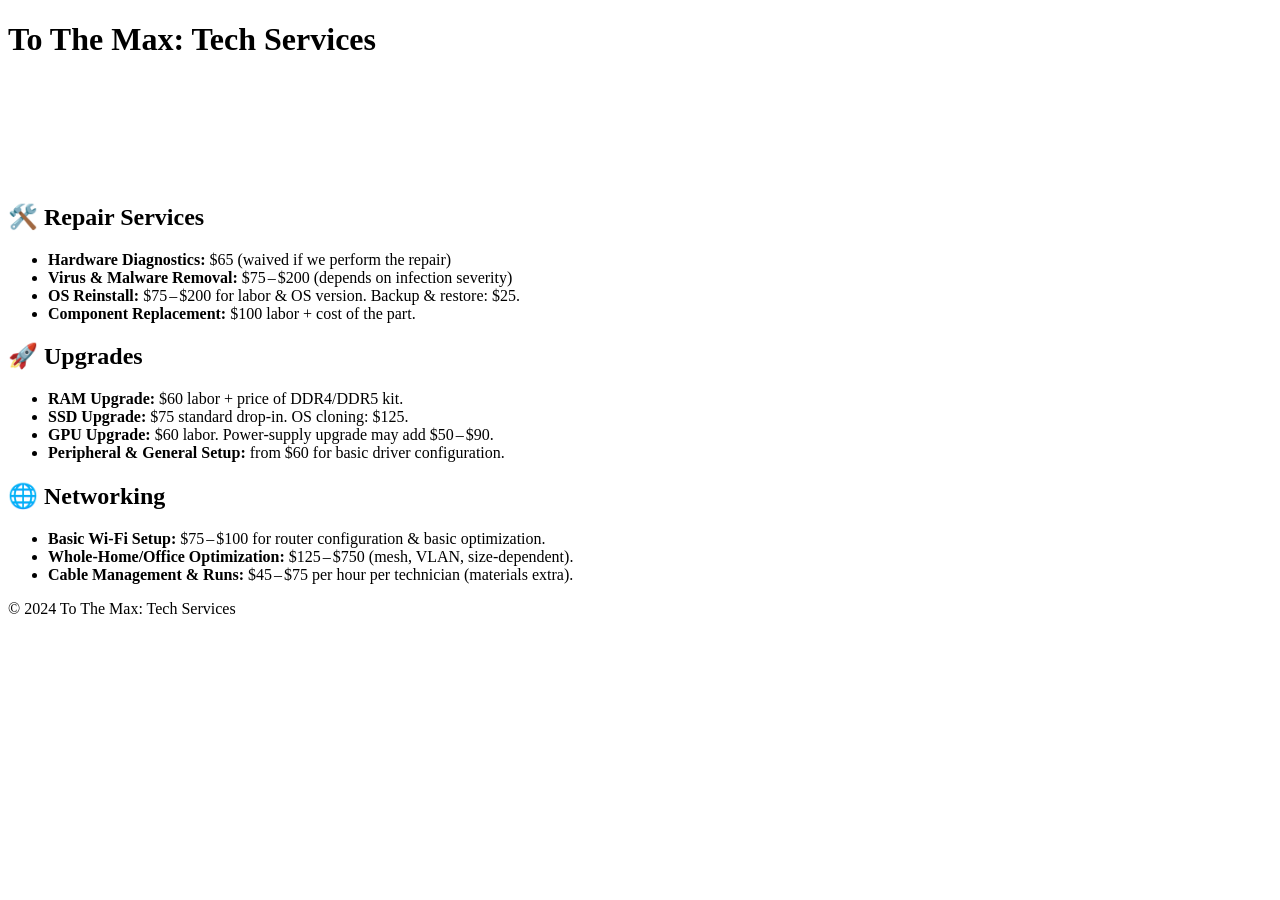
==== index.html @ bfe608e3 "Create index.html for pricing information This HTML file outlines the pricing for various tech servi" ====
<!DOCTYPE html>
<html lang="en">
<head>
    <meta charset="UTF-8">
    <meta name="viewport" content="width=device-width, initial-scale=1.0">
    <title>Pricing – To The Max: Tech Services</title>
    <link rel="stylesheet" href="style.css">
</head>
<body>
    <header>
        <h1>To The Max: Tech Services</h1>
        <nav>
            <a href="index.html" style="color: rgb(255, 255, 255);">Home</a>
            <a href="services.html" style="color: rgb(255, 255, 255);">Services</a>
            <a href="about.html" style="color: rgb(255, 255, 255);">About</a>
            <a href="pricing.html" style="color: rgb(255, 255, 255);">Pricing</a>
            <a href="contact.html" style="color: rgb(255, 255, 255);">Contact</a>
            <a href="videos.html" style="color: rgb(255, 255, 255);">Videos</a>
        </nav>
    </header>

    <section class="hero">
        <h2 style="color: rgb(255, 255, 255);">Pricing</h2>
        <p style="color: rgb(255, 255, 255);">Transparent rates for all of our PC tech services.</p>
    </section>

    <main>
        <section>
            <h2>🛠️ Repair Services</h2>
            <ul>
                <li><strong>Hardware Diagnostics:</strong> $65 (waived if we perform the repair)</li>
                <li><strong>Virus & Malware Removal:</strong> $75 – $200 (depends on infection severity)</li>
                <li><strong>OS Reinstall:</strong> $75 – $200 for labor & OS version. Backup & restore: $25.</li>
                <li><strong>Component Replacement:</strong> $100 labor + cost of the part.</li>
            </ul>
        </section>

        <section>
            <h2>🚀 Upgrades</h2>
            <ul>
                <li><strong>RAM Upgrade:</strong> $60 labor + price of DDR4/DDR5 kit.</li>
                <li><strong>SSD Upgrade:</strong> $75 standard drop‑in. OS cloning: $125.</li>
                <li><strong>GPU Upgrade:</strong> $60 labor. Power‑supply upgrade may add $50 – $90.</li>
                <li><strong>Peripheral & General Setup:</strong> from $60 for basic driver configuration.</li>
            </ul>
        </section>

        <section>
            <h2>🌐 Networking</h2>
            <ul>
                <li><strong>Basic Wi‑Fi Setup:</strong> $75 – $100 for router configuration & basic optimization.</li>
                <li><strong>Whole‑Home/Office Optimization:</strong> $125 – $750 (mesh, VLAN, size‑dependent).</li>
                <li><strong>Cable Management & Runs:</strong> $45 – $75 per hour per technician (materials extra).</li>
            </ul>
        </section>
    </main>

    <footer>
        <p>&copy; 2024 To The Max: Tech Services</p>
    </footer>
</body>
</html>
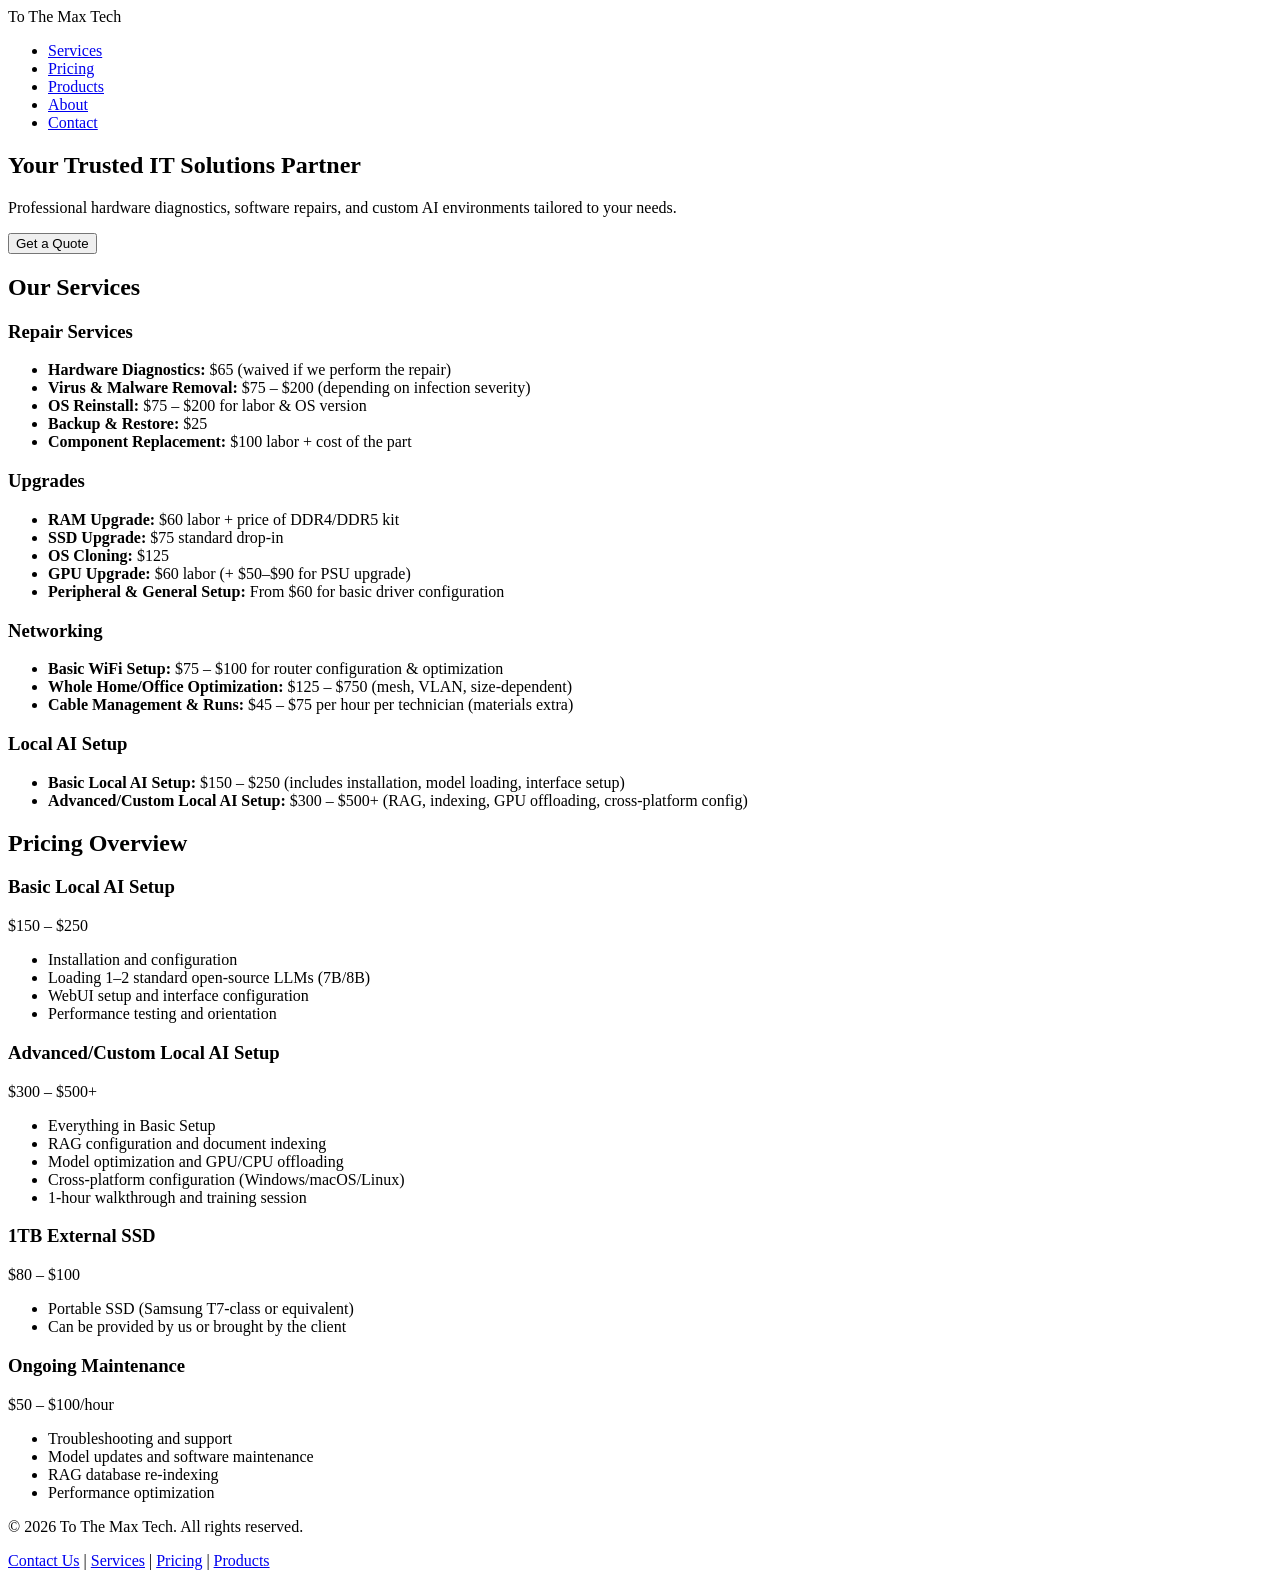
==== commit 64d75b02: "Update index.html" ====
--- a/index.html
+++ b/index.html
@@ -3,60 +3,124 @@
 <head>
     <meta charset="UTF-8">
     <meta name="viewport" content="width=device-width, initial-scale=1.0">
-    <title>Pricing – To The Max: Tech Services</title>
-    <link rel="stylesheet" href="style.css">
+    <title>To The Max Tech - Professional IT Services</title>
+    <link rel="stylesheet" href="styles.css">
 </head>
 <body>
     <header>
-        <h1>To The Max: Tech Services</h1>
+        <div class="logo">To The Max Tech</div>
         <nav>
-            <a href="index.html" style="color: rgb(255, 255, 255);">Home</a>
-            <a href="services.html" style="color: rgb(255, 255, 255);">Services</a>
-            <a href="about.html" style="color: rgb(255, 255, 255);">About</a>
-            <a href="pricing.html" style="color: rgb(255, 255, 255);">Pricing</a>
-            <a href="contact.html" style="color: rgb(255, 255, 255);">Contact</a>
-            <a href="videos.html" style="color: rgb(255, 255, 255);">Videos</a>
+            <ul>
+                <li><a href="#services">Services</a></li>
+                <li><a href="#pricing">Pricing</a></li>
+                <li><a href="products.html">Products</a></li>
+                <li><a href="#about">About</a></li>
+                <li><a href="#contact">Contact</a></li>
+            </ul>
         </nav>
     </header>
 
-    <section class="hero">
-        <h2 style="color: rgb(255, 255, 255);">Pricing</h2>
-        <p style="color: rgb(255, 255, 255);">Transparent rates for all of our PC tech services.</p>
+    <section id="hero" class="hero">
+        <h1>Your Trusted IT Solutions Partner</h1>
+        <p>Professional hardware diagnostics, software repairs, and custom AI environments tailored to your needs.</p>
+        <button class="btn">Get a Quote</button>
     </section>
 
-    <main>
-        <section>
-            <h2>🛠️ Repair Services</h2>
-            <ul>
-                <li><strong>Hardware Diagnostics:</strong> $65 (waived if we perform the repair)</li>
-                <li><strong>Virus & Malware Removal:</strong> $75 – $200 (depends on infection severity)</li>
-                <li><strong>OS Reinstall:</strong> $75 – $200 for labor & OS version. Backup & restore: $25.</li>
-                <li><strong>Component Replacement:</strong> $100 labor + cost of the part.</li>
-            </ul>
-        </section>
+    <section id="services" class="services">
+        <h2>Our Services</h2>
+        <div class="service-cards">
+            <div class="card">
+                <h3>Repair Services</h3>
+                <ul>
+                    <li><strong>Hardware Diagnostics:</strong> $65 (waived if we perform the repair)</li>
+                    <li><strong>Virus & Malware Removal:</strong> $75 – $200 (depending on infection severity)</li>
+                    <li><strong>OS Reinstall:</strong> $75 – $200 for labor & OS version</li>
+                    <li><strong>Backup & Restore:</strong> $25</li>
+                    <li><strong>Component Replacement:</strong> $100 labor + cost of the part</li>
+                </ul>
+            </div>
+            
+            <div class="card">
+                <h3>Upgrades</h3>
+                <ul>
+                    <li><strong>RAM Upgrade:</strong> $60 labor + price of DDR4/DDR5 kit</li>
+                    <li><strong>SSD Upgrade:</strong> $75 standard drop-in</li>
+                    <li><strong>OS Cloning:</strong> $125</li>
+                    <li><strong>GPU Upgrade:</strong> $60 labor (+ $50–$90 for PSU upgrade)</li>
+                    <li><strong>Peripheral & General Setup:</strong> From $60 for basic driver configuration</li>
+                </ul>
+            </div>
+            
+            <div class="card">
+                <h3>Networking</h3>
+                <ul>
+                    <li><strong>Basic WiFi Setup:</strong> $75 – $100 for router configuration & optimization</li>
+                    <li><strong>Whole Home/Office Optimization:</strong> $125 – $750 (mesh, VLAN, size-dependent)</li>
+                    <li><strong>Cable Management & Runs:</strong> $45 – $75 per hour per technician (materials extra)</li>
+                </ul>
+            </div>
+            
+            <div class="card">
+                <h3>Local AI Setup</h3>
+                <ul>
+                    <li><strong>Basic Local AI Setup:</strong> $150 – $250 (includes installation, model loading, interface setup)</li>
+                    <li><strong>Advanced/Custom Local AI Setup:</strong> $300 – $500+ (RAG, indexing, GPU offloading, cross-platform config)</li>
+                </ul>
+            </div>
+        </div>
+    </section>
 
-        <section>
-            <h2>🚀 Upgrades</h2>
-            <ul>
-                <li><strong>RAM Upgrade:</strong> $60 labor + price of DDR4/DDR5 kit.</li>
-                <li><strong>SSD Upgrade:</strong> $75 standard drop‑in. OS cloning: $125.</li>
-                <li><strong>GPU Upgrade:</strong> $60 labor. Power‑supply upgrade may add $50 – $90.</li>
-                <li><strong>Peripheral & General Setup:</strong> from $60 for basic driver configuration.</li>
-            </ul>
-        </section>
-
-        <section>
-            <h2>🌐 Networking</h2>
-            <ul>
-                <li><strong>Basic Wi‑Fi Setup:</strong> $75 – $100 for router configuration & basic optimization.</li>
-                <li><strong>Whole‑Home/Office Optimization:</strong> $125 – $750 (mesh, VLAN, size‑dependent).</li>
-                <li><strong>Cable Management & Runs:</strong> $45 – $75 per hour per technician (materials extra).</li>
-            </ul>
-        </section>
-    </main>
+    <section id="pricing" class="pricing">
+        <h2>Pricing Overview</h2>
+        <div class="pricing-grid">
+            <div class="price-card">
+                <h3>Basic Local AI Setup</h3>
+                <p>$150 – $250</p>
+                <ul>
+                    <li>Installation and configuration</li>
+                    <li>Loading 1–2 standard open-source LLMs (7B/8B)</li>
+                    <li>WebUI setup and interface configuration</li>
+                    <li>Performance testing and orientation</li>
+                </ul>
+            </div>
+            
+            <div class="price-card">
+                <h3>Advanced/Custom Local AI Setup</h3>
+                <p>$300 – $500+</p>
+                <ul>
+                    <li>Everything in Basic Setup</li>
+                    <li>RAG configuration and document indexing</li>
+                    <li>Model optimization and GPU/CPU offloading</li>
+                    <li>Cross-platform configuration (Windows/macOS/Linux)</li>
+                    <li>1-hour walkthrough and training session</li>
+                </ul>
+            </div>
+            
+            <div class="price-card">
+                <h3>1TB External SSD</h3>
+                <p>$80 – $100</p>
+                <ul>
+                    <li>Portable SSD (Samsung T7-class or equivalent)</li>
+                    <li>Can be provided by us or brought by the client</li>
+                </ul>
+            </div>
+            
+            <div class="price-card">
+                <h3>Ongoing Maintenance</h3>
+                <p>$50 – $100/hour</p>
+                <ul>
+                    <li>Troubleshooting and support</li>
+                    <li>Model updates and software maintenance</li>
+                    <li>RAG database re-indexing</li>
+                    <li>Performance optimization</li>
+                </ul>
+            </div>
+        </div>
+    </section>
 
     <footer>
-        <p>&copy; 2024 To The Max: Tech Services</p>
+        <p>© 2026 To The Max Tech. All rights reserved.</p>
+        <p><a href="#contact">Contact Us</a> | <a href="#services">Services</a> | <a href="#pricing">Pricing</a> | <a href="products.html">Products</a></p>
     </footer>
 </body>
 </html>
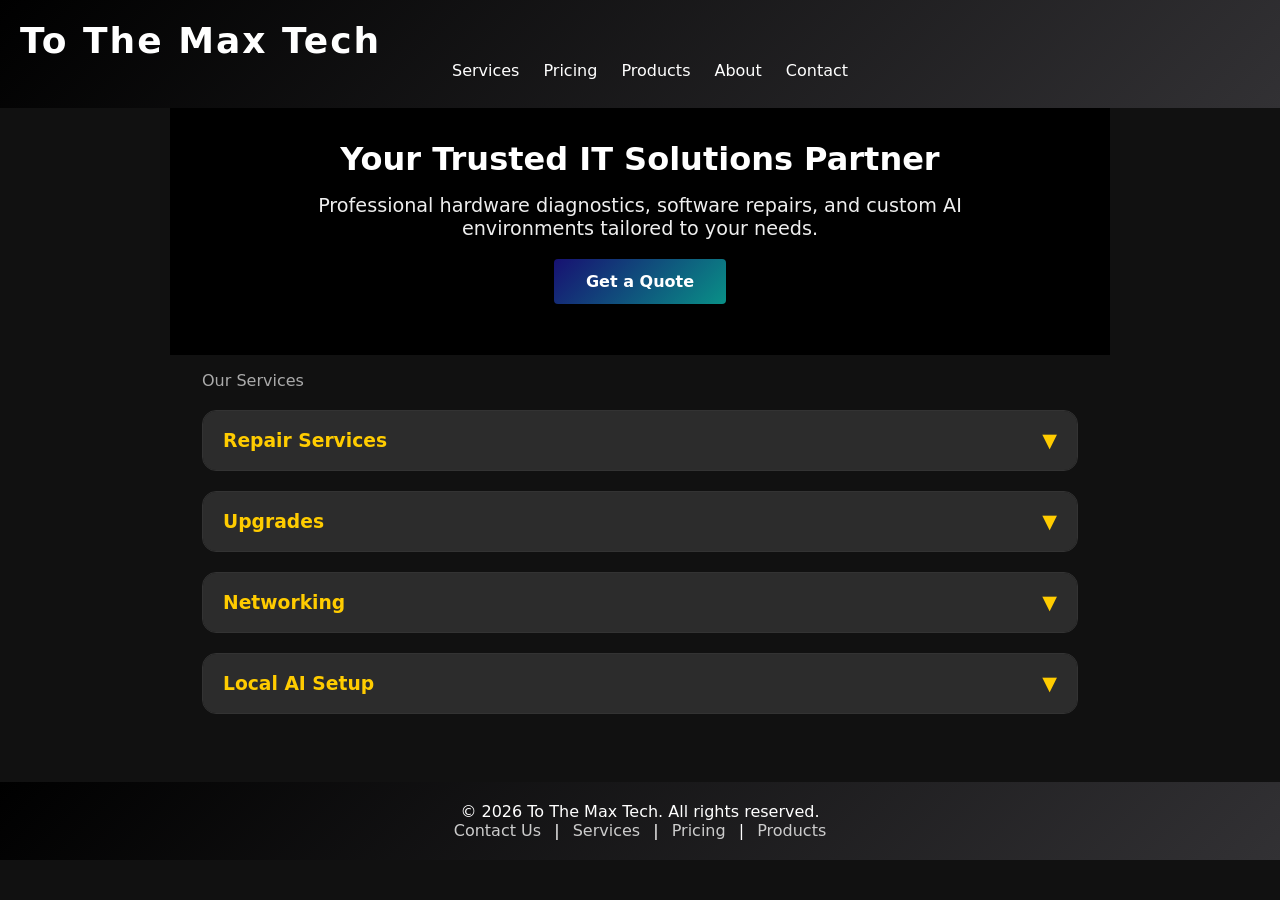
==== commit 8321a40c: "Add files via upload" ====
--- a/index.html
+++ b/index.html
@@ -12,7 +12,7 @@
         <nav>
             <ul>
                 <li><a href="#services">Services</a></li>
-                <li><a href="#pricing">Pricing</a></li>
+                <li><a href="pricing.html">Pricing</a></li>
                 <li><a href="products.html">Products</a></li>
                 <li><a href="#about">About</a></li>
                 <li><a href="#contact">Contact</a></li>
@@ -23,14 +23,19 @@
     <section id="hero" class="hero">
         <h1>Your Trusted IT Solutions Partner</h1>
         <p>Professional hardware diagnostics, software repairs, and custom AI environments tailored to your needs.</p>
-        <button class="btn">Get a Quote</button>
+        <a class="btn" href="#contact">Get a Quote</a>
     </section>
-
     <section id="services" class="services">
-        <h2>Our Services</h2>
-        <div class="service-cards">
-            <div class="card">
-                <h3>Repair Services</h3>
+        <p class="small">Our Services</p>
+    <details class="product-tier">
+        <summary>
+            <span class="tier-title">
+            <h3>Repair Services</h3>    
+            </span>
+            <span class="tier-arrow">▼</span>
+        </summary>    
+            <div class="tier-content">
+             <div class="card">
                 <ul>
                     <li><strong>Hardware Diagnostics:</strong> $65 (waived if we perform the repair)</li>
                     <li><strong>Virus & Malware Removal:</strong> $75 – $200 (depending on infection severity)</li>
@@ -38,89 +43,74 @@
                     <li><strong>Backup & Restore:</strong> $25</li>
                     <li><strong>Component Replacement:</strong> $100 labor + cost of the part</li>
                 </ul>
+              </div>  
             </div>
+        </details>  
             
-            <div class="card">
-                <h3>Upgrades</h3>
-                <ul>
-                    <li><strong>RAM Upgrade:</strong> $60 labor + price of DDR4/DDR5 kit</li>
-                    <li><strong>SSD Upgrade:</strong> $75 standard drop-in</li>
-                    <li><strong>OS Cloning:</strong> $125</li>
-                    <li><strong>GPU Upgrade:</strong> $60 labor (+ $50–$90 for PSU upgrade)</li>
-                    <li><strong>Peripheral & General Setup:</strong> From $60 for basic driver configuration</li>
-                </ul>
-            </div>
-            
-            <div class="card">
-                <h3>Networking</h3>
-                <ul>
-                    <li><strong>Basic WiFi Setup:</strong> $75 – $100 for router configuration & optimization</li>
-                    <li><strong>Whole Home/Office Optimization:</strong> $125 – $750 (mesh, VLAN, size-dependent)</li>
-                    <li><strong>Cable Management & Runs:</strong> $45 – $75 per hour per technician (materials extra)</li>
-                </ul>
-            </div>
-            
-            <div class="card">
-                <h3>Local AI Setup</h3>
-                <ul>
-                    <li><strong>Basic Local AI Setup:</strong> $150 – $250 (includes installation, model loading, interface setup)</li>
-                    <li><strong>Advanced/Custom Local AI Setup:</strong> $300 – $500+ (RAG, indexing, GPU offloading, cross-platform config)</li>
-                </ul>
-            </div>
+        <details class="product-tier">
+    <summary>
+        <span class="tier-title">
+            <h3>Upgrades</h3>
+        </span>
+        <span class="tier-arrow">▼</span>
+    </summary>
+
+    <div class="tier-content">
+        <div class="card">
+            <ul>
+                <li><strong>RAM Upgrade:</strong> $60 labor + price of DDR4/DDR5 kit</li>
+                <li><strong>SSD Upgrade:</strong> $75 standard drop-in</li>
+                <li><strong>OS Cloning:</strong> $125</li>
+                <li><strong>GPU Upgrade:</strong> $60 labor (+ $50–$90 for PSU upgrade)</li>
+                <li><strong>Peripheral &amp; General Setup:</strong> From $60 for basic driver configuration</li>
+            </ul>
         </div>
+    </div>
+</details>
+
+
+<details class="product-tier">
+    <summary>
+        <span class="tier-title">
+            <h3>Networking</h3>
+        </span>
+        <span class="tier-arrow">▼</span>
+    </summary>
+
+    <div class="tier-content">
+        <div class="card">
+            <ul>
+                <li><strong>Basic WiFi Setup:</strong> $75 – $100 for router configuration &amp; optimization</li>
+                <li><strong>Whole Home/Office Optimization:</strong> $125 – $750 (mesh, VLAN, size-dependent)</li>
+                <li><strong>Cable Management &amp; Runs:</strong> $45 – $75 per hour per technician (materials extra)</li>
+            </ul>
+        </div>
+    </div>
+</details>
+
+
+<details class="product-tier">
+    <summary>
+        <span class="tier-title">
+            <h3>Local AI Setup</h3>
+        </span>
+        <span class="tier-arrow">▼</span>
+    </summary>
+
+    <div class="tier-content">
+        <div class="card">
+            <ul>
+                <li><strong>Basic Local AI Setup:</strong> $150 – $250 (includes installation, model loading, interface setup)</li>
+                <li><strong>Advanced/Custom Local AI Setup:</strong> $300 – $500+ (RAG, indexing, GPU offloading, cross-platform config)</li>
+            </ul>
+        </div>
+    </div>
+</details>
     </section>
 
-    <section id="pricing" class="pricing">
-        <h2>Pricing Overview</h2>
-        <div class="pricing-grid">
-            <div class="price-card">
-                <h3>Basic Local AI Setup</h3>
-                <p>$150 – $250</p>
-                <ul>
-                    <li>Installation and configuration</li>
-                    <li>Loading 1–2 standard open-source LLMs (7B/8B)</li>
-                    <li>WebUI setup and interface configuration</li>
-                    <li>Performance testing and orientation</li>
-                </ul>
-            </div>
-            
-            <div class="price-card">
-                <h3>Advanced/Custom Local AI Setup</h3>
-                <p>$300 – $500+</p>
-                <ul>
-                    <li>Everything in Basic Setup</li>
-                    <li>RAG configuration and document indexing</li>
-                    <li>Model optimization and GPU/CPU offloading</li>
-                    <li>Cross-platform configuration (Windows/macOS/Linux)</li>
-                    <li>1-hour walkthrough and training session</li>
-                </ul>
-            </div>
-            
-            <div class="price-card">
-                <h3>1TB External SSD</h3>
-                <p>$80 – $100</p>
-                <ul>
-                    <li>Portable SSD (Samsung T7-class or equivalent)</li>
-                    <li>Can be provided by us or brought by the client</li>
-                </ul>
-            </div>
-            
-            <div class="price-card">
-                <h3>Ongoing Maintenance</h3>
-                <p>$50 – $100/hour</p>
-                <ul>
-                    <li>Troubleshooting and support</li>
-                    <li>Model updates and software maintenance</li>
-                    <li>RAG database re-indexing</li>
-                    <li>Performance optimization</li>
-                </ul>
-            </div>
-        </div>
-    </section>
-
-    <footer>
+    <footer id="footer">
         <p>© 2026 To The Max Tech. All rights reserved.</p>
         <p><a href="#contact">Contact Us</a> | <a href="#services">Services</a> | <a href="#pricing">Pricing</a> | <a href="products.html">Products</a></p>
     </footer>
 </body>
-</html>
+</html>
--- a/styles.css
+++ b/styles.css
@@ -0,0 +1,343 @@
+* {
+  margin: 0;
+  padding: 0;
+  box-sizing: border-box;
+}
+
+body {
+  font-family: system-ui, sans-serif;
+  max-width: 980px;
+  margin: 0 auto;
+  padding: 0 20px;
+  background: #111;
+  color: #eee;
+}
+
+header {
+    background: linear-gradient(135deg, #000000 0%, #323134 100%);
+    color: white;
+    position: sticky;
+    top: 0;
+    z-index: 100;
+    width: 100vw;
+    margin-left: calc(50% - 50vw);
+    margin-right: calc(50% - 50vw);
+    box-sizing: border-box;
+    padding: 1.25rem 20px;
+}
+
+header nav {
+  max-width: 980px;
+  margin: 0 auto;
+}
+
+.logo {
+    font-size: 2.25rem;
+    font-weight: bold;
+    letter-spacing: 2px;
+}
+
+nav ul {
+  display: flex;
+  justify-content: center;
+  list-style: none;
+  gap: 1.5rem;
+}
+
+nav a {
+  color: white;
+  text-decoration: none;
+  font-weight: 500;
+  transition: opacity 0.3s;
+}
+
+nav a:hover {
+  opacity: 0.9;
+}
+
+.hero {
+    text-align: center;
+    padding: 4rem 2rem;
+    background: rgb(0, 0, 0);
+    margin: -2rem 0;
+}
+
+.hero h1 {
+    font-size: 2rem;
+    margin-bottom: 1rem;
+}
+
+.hero p {
+    font-size: 1.2rem;
+    margin-bottom: 2rem;
+    max-width: 700px;
+    margin-left: auto;
+    margin-right: auto;
+}
+
+.btn {
+    background:linear-gradient(135deg, #171172 0%, #099087 100%);
+    color: white;
+    padding: 0.8rem 2rem;
+    border-radius: 4px;
+    text-decoration: none;
+    font-weight: 600;
+    transition: background 0.3s;
+}
+
+.btn:hover {
+    background: linear-gradient(135deg, #099087 0%, #171172 100%);
+}
+
+.services {
+    max-width: 1200px;
+    margin: 0 auto;
+    padding: 3rem 2rem;
+}
+
+.services h2 {
+    text-align: center;
+    margin-bottom: 2rem;
+    color: #ffffff;
+    font-size: 2.5rem;
+}
+
+.service-cards {
+    display: grid;
+    grid-template-columns: repeat(auto-fit, minmax(280px, 1fr));
+    gap: 1.5rem;
+}
+
+.card {
+    background: white;
+    border-radius: 8px;
+    padding: 2rem;
+    box-shadow: 0 2px 10px rgba(0,0,0,0.1);
+    transition: transform 0.3s;
+}
+
+.card:hover {
+    transform: translateY(-5px);
+}
+
+.card h3 {
+    color: #ffffff;
+    margin-bottom: 1rem;
+    font-size: 1.3rem;
+}
+
+.card ul {
+    list-style: disc;
+    padding-left: 1.5rem;
+}
+
+.card li {
+    margin-bottom: 0.5rem;
+}
+
+.pricing {
+    max-width: 1200px;
+    margin: 0 auto;
+    padding: 3rem 2rem;
+}
+
+.pricing h2 {
+    text-align: center;
+    margin-bottom: 2rem;
+    color: #ffffff;
+}
+
+.pricing-grid {
+  display: grid;
+  grid-template-columns: repeat(2, minmax(0, 1fr));
+  gap: 24px;
+  max-width: 900px;
+  margin: 0 auto;
+  justify-content: center;
+}
+
+.price-card {
+  width: 100%;
+  box-sizing: border-box;
+  padding: 24px;
+  background: #1c1c1c;
+  border: 1px solid #333;
+  border-radius: 14px;
+  text-align: left;
+}
+
+.price-card:hover {
+    transform: translateY(-5px);
+}
+
+.price-card h3 {
+    color: #ffffff;
+    margin-top: 0;
+}
+
+.price-card p {
+    font-size: 1.25rem;
+    font-weight: 700;
+    color: #f6f5f5;
+    margin: 10px 0 18px;
+}
+
+.price-card ul {
+    margin: 0;
+    list-style: disc;
+    padding-left: 20px;
+}
+
+.price-card ul li {
+    margin-bottom: 0.5rem;
+}
+
+footer {
+    background: linear-gradient(135deg, #000000 0%, #323134 100%);
+    color: white;
+    position: sticky;
+    text-align: center;
+    z-index: 100;
+    width: 100vw;
+    margin-left: calc(50% - 50vw);
+    margin-right: calc(50% - 50vw);
+    box-sizing: border-box;
+    padding: 1.25rem 20px;
+}
+
+footer a {
+    color: #ccc;
+    text-decoration: none;
+    margin: 0 0.5rem;
+}
+
+footer a:hover {
+    color: #fff;
+}
+
+h1 {
+  color: #fff;
+  text-align: center;
+}
+
+h3 {
+  color: #ffcc00;
+  margin-top: 20px;
+}
+
+.small {
+  color: #aaa;
+}
+
+.price {
+  font-weight: bold;
+  color: #4caf50;
+  font-size: 1.2em;
+  margin: 4px 0 0;
+}
+
+ul { padding-left: 20px; }
+li { margin-bottom: 8px; }
+
+pre {
+  white-space: pre-wrap;
+  background: #080808;
+  padding: 15px;
+  border-radius: 10px;
+  min-height: 180px;
+  overflow-x: auto;
+}
+
+/* Whole product tier is clickable and collapses/retracts. */
+.product-tier {
+  margin: 20px 0;
+  border: 1px solid #333;
+  border-radius: 14px;
+  overflow: hidden;
+  background: #1c1c1c;
+}
+
+.product-tier > summary {
+  list-style: none;
+  cursor: pointer;
+  background: #2c2c2c;
+  padding: 18px 20px;
+  display: flex;
+  align-items: center;
+  justify-content: space-between;
+  gap: 20px;
+  user-select: none;
+  transition: background 0.2s ease;
+}
+
+.product-tier > summary::-webkit-details-marker {
+  display: none;
+}
+
+.product-tier > summary:hover {
+  background: #383838;
+}
+
+.tier-title h3 {
+  margin: 0;
+}
+
+.tier-arrow {
+  color: #ffcc00;
+  font-size: 1.2rem;
+  transition: transform 0.25s ease;
+}
+
+.product-tier[open] .tier-arrow {
+  transform: rotate(180deg);
+}
+
+.tier-content {
+  padding: 4px 22px 22px;
+}
+
+.tier-content h3:first-child {
+  margin-top: 18px;
+}
+
+.card {
+  margin: 0;
+  padding: 0;
+  background: transparent;
+}
+
+.note-card {
+  margin-top: 25px;
+  padding: 22px;
+  background: #1c1c1c;
+  border: 1px solid #333;
+  border-radius: 14px;
+}
+
+@media (max-width: 700px) {
+  body {
+    margin: 0 auto;
+    padding: 0 12px;
+  }
+
+  header {
+    padding: 1rem 12px;
+  }
+
+  .product-tier > summary {
+    padding: 15px;
+  }
+
+  .tier-content {
+    padding: 4px 15px 15px;
+  }
+
+  pre {
+    font-size: 0.82rem;
+  }
+  /* Mobile */ 
+  .pricing-grid {
+    grid-template-columns: 1fr;
+    max-width: 500px;
+    }
+}
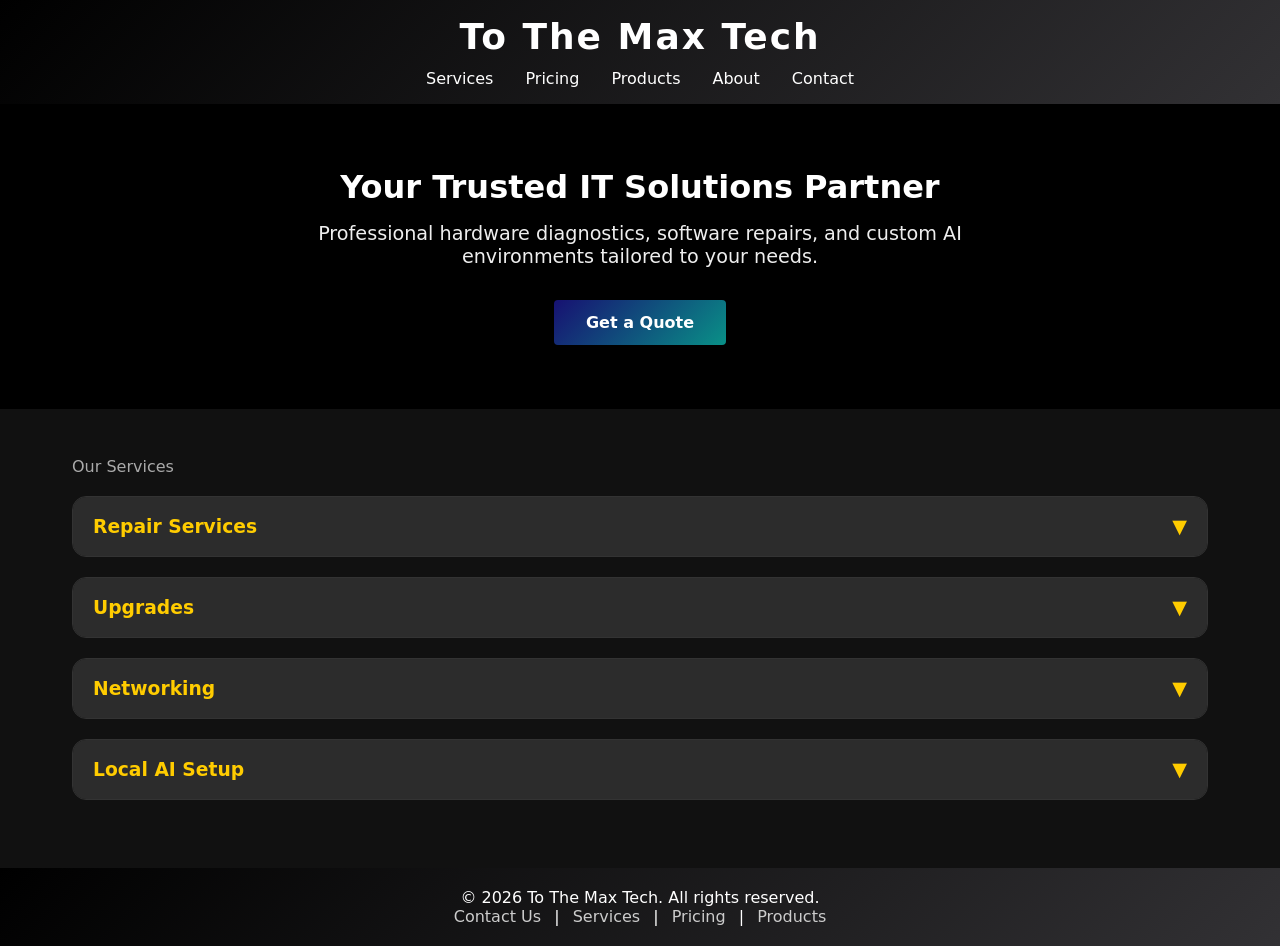
==== commit f75122b7: "Add files via upload" ====
--- a/index.html
+++ b/index.html
@@ -1,116 +1,125 @@
 <!DOCTYPE html>
 <html lang="en">
+
 <head>
     <meta charset="UTF-8">
     <meta name="viewport" content="width=device-width, initial-scale=1.0">
     <title>To The Max Tech - Professional IT Services</title>
     <link rel="stylesheet" href="styles.css">
 </head>
+
 <body>
     <header>
         <div class="logo">To The Max Tech</div>
         <nav>
             <ul>
-                <li><a href="#services">Services</a></li>
+                <li><a href="index.html">Services</a></li>
                 <li><a href="pricing.html">Pricing</a></li>
                 <li><a href="products.html">Products</a></li>
-                <li><a href="#about">About</a></li>
-                <li><a href="#contact">Contact</a></li>
+                <li><a href="about.html">About</a></li>
+                <li><a href="contact.html">Contact</a></li>
             </ul>
         </nav>
     </header>
-
     <section id="hero" class="hero">
         <h1>Your Trusted IT Solutions Partner</h1>
         <p>Professional hardware diagnostics, software repairs, and custom AI environments tailored to your needs.</p>
-        <a class="btn" href="#contact">Get a Quote</a>
+        <a class="btn" href="contact.html">Get a Quote</a>
     </section>
     <section id="services" class="services">
         <p class="small">Our Services</p>
-    <details class="product-tier">
-        <summary>
-            <span class="tier-title">
-            <h3>Repair Services</h3>    
-            </span>
-            <span class="tier-arrow">▼</span>
-        </summary>    
+        <details class="product-tier">
+            <summary>
+                <span class="tier-title">
+                    <h3>Repair Services</h3>
+                </span>
+                <span class="tier-arrow">▼</span>
+            </summary>
             <div class="tier-content">
-             <div class="card">
-                <ul>
-                    <li><strong>Hardware Diagnostics:</strong> $65 (waived if we perform the repair)</li>
-                    <li><strong>Virus & Malware Removal:</strong> $75 – $200 (depending on infection severity)</li>
-                    <li><strong>OS Reinstall:</strong> $75 – $200 for labor & OS version</li>
-                    <li><strong>Backup & Restore:</strong> $25</li>
-                    <li><strong>Component Replacement:</strong> $100 labor + cost of the part</li>
-                </ul>
-              </div>  
+                <div class="card">
+                    <ul>
+                        <li><strong>Hardware Diagnostics:</strong> $65 (waived if we perform the repair)</li>
+                        <li><strong>Virus & Malware Removal:</strong> $75 – $200 (depending on infection severity)</li>
+                        <li><strong>OS Reinstall:</strong> $75 – $200 for labor & OS version</li>
+                        <li><strong>Backup & Restore:</strong> $25</li>
+                        <li><strong>Component Replacement:</strong> $100 labor + cost of the part</li>
+                    </ul>
+                </div>
             </div>
-        </details>  
-            
+        </details>
+
         <details class="product-tier">
-    <summary>
-        <span class="tier-title">
-            <h3>Upgrades</h3>
-        </span>
-        <span class="tier-arrow">▼</span>
-    </summary>
+            <summary>
+                <span class="tier-title">
+                    <h3>Upgrades</h3>
+                </span>
+                <span class="tier-arrow">▼</span>
+            </summary>
 
-    <div class="tier-content">
-        <div class="card">
-            <ul>
-                <li><strong>RAM Upgrade:</strong> $60 labor + price of DDR4/DDR5 kit</li>
-                <li><strong>SSD Upgrade:</strong> $75 standard drop-in</li>
-                <li><strong>OS Cloning:</strong> $125</li>
-                <li><strong>GPU Upgrade:</strong> $60 labor (+ $50–$90 for PSU upgrade)</li>
-                <li><strong>Peripheral &amp; General Setup:</strong> From $60 for basic driver configuration</li>
-            </ul>
-        </div>
-    </div>
-</details>
+            <div class="tier-content">
+                <div class="card">
+                    <ul>
+                        <li><strong>RAM Upgrade:</strong> $60 labor + price of DDR4/DDR5 kit</li>
+                        <li><strong>SSD Upgrade:</strong> $75 standard drop-in</li>
+                        <li><strong>OS Cloning:</strong> $125</li>
+                        <li><strong>GPU Upgrade:</strong> $60 labor (+ $50–$90 for PSU upgrade)</li>
+                        <li><strong>Peripheral &amp; General Setup:</strong> From $60 for basic driver configuration
+                        </li>
+                    </ul>
+                </div>
+            </div>
+        </details>
 
 
-<details class="product-tier">
-    <summary>
-        <span class="tier-title">
-            <h3>Networking</h3>
-        </span>
-        <span class="tier-arrow">▼</span>
-    </summary>
+        <details class="product-tier">
+            <summary>
+                <span class="tier-title">
+                    <h3>Networking</h3>
+                </span>
+                <span class="tier-arrow">▼</span>
+            </summary>
 
-    <div class="tier-content">
-        <div class="card">
-            <ul>
-                <li><strong>Basic WiFi Setup:</strong> $75 – $100 for router configuration &amp; optimization</li>
-                <li><strong>Whole Home/Office Optimization:</strong> $125 – $750 (mesh, VLAN, size-dependent)</li>
-                <li><strong>Cable Management &amp; Runs:</strong> $45 – $75 per hour per technician (materials extra)</li>
-            </ul>
-        </div>
-    </div>
-</details>
+            <div class="tier-content">
+                <div class="card">
+                    <ul>
+                        <li><strong>Basic WiFi Setup:</strong> $75 – $100 for router configuration &amp; optimization
+                        </li>
+                        <li><strong>Whole Home/Office Optimization:</strong> $125 – $750 (mesh, VLAN, size-dependent)
+                        </li>
+                        <li><strong>Cable Management &amp; Runs:</strong> $45 – $75 per hour per technician (materials
+                            extra)</li>
+                    </ul>
+                </div>
+            </div>
+        </details>
 
 
-<details class="product-tier">
-    <summary>
-        <span class="tier-title">
-            <h3>Local AI Setup</h3>
-        </span>
-        <span class="tier-arrow">▼</span>
-    </summary>
+        <details class="product-tier">
+            <summary>
+                <span class="tier-title">
+                    <h3>Local AI Setup</h3>
+                </span>
+                <span class="tier-arrow">▼</span>
+            </summary>
 
-    <div class="tier-content">
-        <div class="card">
-            <ul>
-                <li><strong>Basic Local AI Setup:</strong> $150 – $250 (includes installation, model loading, interface setup)</li>
-                <li><strong>Advanced/Custom Local AI Setup:</strong> $300 – $500+ (RAG, indexing, GPU offloading, cross-platform config)</li>
-            </ul>
-        </div>
-    </div>
-</details>
+            <div class="tier-content">
+                <div class="card">
+                    <ul>
+                        <li><strong>Basic Local AI Setup:</strong> $150 – $250 (includes installation, model loading,
+                            interface setup)</li>
+                        <li><strong>Advanced/Custom Local AI Setup:</strong> $300 – $500+ (RAG, indexing, GPU
+                            offloading, cross-platform config)</li>
+                    </ul>
+                </div>
+            </div>
+        </details>
     </section>
 
     <footer id="footer">
         <p>© 2026 To The Max Tech. All rights reserved.</p>
-        <p><a href="#contact">Contact Us</a> | <a href="#services">Services</a> | <a href="#pricing">Pricing</a> | <a href="products.html">Products</a></p>
+        <p><a href="#contact">Contact Us</a> | <a href="#services">Services</a> | <a href="#pricing">Pricing</a> | <a
+                href="products.html">Products</a></p>
     </footer>
 </body>
+
 </html>
--- a/styles.css
+++ b/styles.css
@@ -1,244 +1,45 @@
+/* To The Max Tech - cleaned stylesheet */
+
 * {
   margin: 0;
   padding: 0;
   box-sizing: border-box;
 }
 
+html {
+  width: 100%;
+  min-height: 100%;
+  scroll-behavior: smooth;
+}
+
 body {
-  font-family: system-ui, sans-serif;
-  max-width: 980px;
-  margin: 0 auto;
-  padding: 0 20px;
+  width: 100%;
+  min-height: 100vh;
+  margin: 0;
+  padding: 0;
   background: #111;
   color: #eee;
-}
-
-header {
-    background: linear-gradient(135deg, #000000 0%, #323134 100%);
-    color: white;
-    position: sticky;
-    top: 0;
-    z-index: 100;
-    width: 100vw;
-    margin-left: calc(50% - 50vw);
-    margin-right: calc(50% - 50vw);
-    box-sizing: border-box;
-    padding: 1.25rem 20px;
-}
-
-header nav {
-  max-width: 980px;
-  margin: 0 auto;
-}
-
-.logo {
-    font-size: 2.25rem;
-    font-weight: bold;
-    letter-spacing: 2px;
-}
-
-nav ul {
-  display: flex;
-  justify-content: center;
-  list-style: none;
-  gap: 1.5rem;
-}
-
-nav a {
-  color: white;
-  text-decoration: none;
-  font-weight: 500;
-  transition: opacity 0.3s;
-}
-
-nav a:hover {
-  opacity: 0.9;
-}
-
-.hero {
-    text-align: center;
-    padding: 4rem 2rem;
-    background: rgb(0, 0, 0);
-    margin: -2rem 0;
-}
-
-.hero h1 {
-    font-size: 2rem;
-    margin-bottom: 1rem;
-}
-
-.hero p {
-    font-size: 1.2rem;
-    margin-bottom: 2rem;
-    max-width: 700px;
-    margin-left: auto;
-    margin-right: auto;
-}
-
-.btn {
-    background:linear-gradient(135deg, #171172 0%, #099087 100%);
-    color: white;
-    padding: 0.8rem 2rem;
-    border-radius: 4px;
-    text-decoration: none;
-    font-weight: 600;
-    transition: background 0.3s;
-}
-
-.btn:hover {
-    background: linear-gradient(135deg, #099087 0%, #171172 100%);
-}
-
-.services {
-    max-width: 1200px;
-    margin: 0 auto;
-    padding: 3rem 2rem;
-}
-
-.services h2 {
-    text-align: center;
-    margin-bottom: 2rem;
-    color: #ffffff;
-    font-size: 2.5rem;
-}
-
-.service-cards {
-    display: grid;
-    grid-template-columns: repeat(auto-fit, minmax(280px, 1fr));
-    gap: 1.5rem;
-}
-
-.card {
-    background: white;
-    border-radius: 8px;
-    padding: 2rem;
-    box-shadow: 0 2px 10px rgba(0,0,0,0.1);
-    transition: transform 0.3s;
-}
-
-.card:hover {
-    transform: translateY(-5px);
-}
-
-.card h3 {
-    color: #ffffff;
-    margin-bottom: 1rem;
-    font-size: 1.3rem;
-}
-
-.card ul {
-    list-style: disc;
-    padding-left: 1.5rem;
-}
-
-.card li {
-    margin-bottom: 0.5rem;
-}
-
-.pricing {
-    max-width: 1200px;
-    margin: 0 auto;
-    padding: 3rem 2rem;
-}
-
-.pricing h2 {
-    text-align: center;
-    margin-bottom: 2rem;
-    color: #ffffff;
-}
-
-.pricing-grid {
-  display: grid;
-  grid-template-columns: repeat(2, minmax(0, 1fr));
-  gap: 24px;
-  max-width: 900px;
-  margin: 0 auto;
-  justify-content: center;
-}
-
-.price-card {
-  width: 100%;
-  box-sizing: border-box;
-  padding: 24px;
-  background: #1c1c1c;
-  border: 1px solid #333;
-  border-radius: 14px;
-  text-align: left;
-}
-
-.price-card:hover {
-    transform: translateY(-5px);
-}
-
-.price-card h3 {
-    color: #ffffff;
-    margin-top: 0;
-}
-
-.price-card p {
-    font-size: 1.25rem;
-    font-weight: 700;
-    color: #f6f5f5;
-    margin: 10px 0 18px;
-}
-
-.price-card ul {
-    margin: 0;
-    list-style: disc;
-    padding-left: 20px;
-}
-
-.price-card ul li {
-    margin-bottom: 0.5rem;
-}
-
-footer {
-    background: linear-gradient(135deg, #000000 0%, #323134 100%);
-    color: white;
-    position: sticky;
-    text-align: center;
-    z-index: 100;
-    width: 100vw;
-    margin-left: calc(50% - 50vw);
-    margin-right: calc(50% - 50vw);
-    box-sizing: border-box;
-    padding: 1.25rem 20px;
-}
-
-footer a {
-    color: #ccc;
-    text-decoration: none;
-    margin: 0 0.5rem;
-}
-
-footer a:hover {
-    color: #fff;
-}
-
+  font-family: system-ui, sans-serif;
+  overflow-x: hidden;
+}
+
+a {
+  color: inherit;
+}
 h1 {
   color: #fff;
   text-align: center;
 }
-
 h3 {
   color: #ffcc00;
   margin-top: 20px;
 }
-
-.small {
-  color: #aaa;
-}
-
-.price {
-  font-weight: bold;
-  color: #4caf50;
-  font-size: 1.2em;
-  margin: 4px 0 0;
-}
-
-ul { padding-left: 20px; }
-li { margin-bottom: 8px; }
-
+ul {
+  margin: 0;
+}
+li {
+  margin-bottom: 8px;
+}
 pre {
   white-space: pre-wrap;
   background: #080808;
@@ -248,7 +49,256 @@
   overflow-x: auto;
 }
 
-/* Whole product tier is clickable and collapses/retracts. */
+header {
+  display: flex;
+  flex-direction: column;
+  align-items: center;
+  justify-content: center;
+  width: 100%;
+  padding: 16px 24px;
+  background: linear-gradient(135deg, #000000 0%, #323134 100%);
+  color: white;
+  position: sticky;
+  top: 0;
+  z-index: 100;
+  text-align: center;
+}
+
+header nav {
+  width: 100%;
+  max-width: 980px;
+  margin: 0 auto;
+}
+.logo {
+  font-size: 2.25rem;
+  font-weight: bold;
+  letter-spacing: 2px;
+  text-align: center;
+  margin: 0 0 12px;
+}
+nav ul {
+  display: flex;
+  align-items: center;
+  justify-content: center;
+  gap: 2rem;
+  list-style: none;
+  margin: 0;
+  padding: 0;
+}
+nav li {
+  margin-bottom: 0;
+}
+nav a {
+  text-decoration: none;
+  color: inherit;
+}
+nav a:hover {
+  opacity: 0.9;
+}
+
+.hero {
+  text-align: center;
+  padding: 4rem 2rem;
+  background: #000;
+  margin: 0;
+}
+.hero h1 {
+  font-size: 2rem;
+  margin-bottom: 1rem;
+}
+.hero p {
+  font-size: 1.2rem;
+  margin: 0 auto 2rem;
+  max-width: 700px;
+}
+
+.btn {
+  display: inline-block;
+  background: linear-gradient(135deg, #171172 0%, #099087 100%);
+  color: white;
+  padding: 0.8rem 2rem;
+  border-radius: 4px;
+  text-decoration: none;
+  font-weight: 600;
+  transition: background 0.3s;
+}
+.btn:hover {
+  background: linear-gradient(135deg, #099087 0%, #171172 100%);
+}
+
+.services {
+  max-width: 1200px;
+  margin: 0 auto;
+  padding: 3rem 2rem;
+}
+.services h2 {
+  text-align: center;
+  margin-bottom: 2rem;
+  color: #fff;
+  font-size: 2.5rem;
+}
+.service-cards {
+  display: grid;
+  grid-template-columns: repeat(auto-fit, minmax(280px, 1fr));
+  gap: 1.5rem;
+}
+.card {
+  background: #fff;
+  border-radius: 8px;
+  padding: 2rem;
+  box-shadow: 0 2px 10px rgba(0, 0, 0, 0.1);
+  transition: transform 0.3s;
+}
+.card:hover {
+  transform: translateY(-5px);
+}
+.card h3 {
+  color: #fff;
+  margin-bottom: 1rem;
+  font-size: 1.3rem;
+}
+.card ul {
+  list-style: disc;
+  padding-left: 1.5rem;
+}
+.card li {
+  margin-bottom: 0.5rem;
+}
+
+.table {
+  width: 100%;
+  max-width: 1200px;
+  margin: 0 auto;
+  padding: 3rem 2rem;
+}
+.table h2 {
+  text-align: center;
+  margin-bottom: 2rem;
+  color: #fff;
+}
+.table-grid {
+  display: grid;
+  grid-template-columns: repeat(2, minmax(0, 1fr));
+  gap: 24px;
+  width: 100%;
+  max-width: 1000px;
+  margin: 0 auto;
+  justify-content: center;
+  align-items: start;
+}
+.table-card {
+  position: relative;
+  width: 100%;
+  max-width: 800px;
+  padding: 24px;
+  background: #1c1c1c;
+  border: 1px solid #333;
+  border-radius: 14px;
+  text-align: left;
+  transition: transform 0.2s ease;
+}
+.table-card:hover {
+  transform: translateY(-5px);
+}
+.table-card h3 {
+  color: #fff;
+  margin-top: 0;
+}
+.table-card p {
+  font-size: 1.25rem;
+  font-weight: 700;
+  color: #f6f5f5;
+  margin: 10px 0 18px;
+}
+.table-card ul {
+  margin: 0;
+  list-style: disc;
+  padding-left: 20px;
+  text-align: left;
+  max-width: none;
+}
+.table-card ul li {
+  margin-bottom: 0.5rem;
+}
+
+.pricing {
+  max-width: 1200px;
+  margin: 0 auto;
+  padding: 3rem 2rem;
+}
+.pricing h2 {
+  text-align: center;
+  margin-bottom: 2rem;
+  color: #fff;
+}
+.pricing-grid {
+  display: grid;
+  grid-template-columns: repeat(2, minmax(0, 1fr));
+  gap: 24px;
+  max-width: 900px;
+  margin: 0 auto;
+  justify-content: center;
+}
+.price-card {
+  width: 100%;
+  padding: 24px;
+  background: #1c1c1c;
+  border: 1px solid #333;
+  border-radius: 14px;
+  text-align: left;
+  transition: transform 0.2s ease;
+}
+.price-card:hover {
+  transform: translateY(-5px);
+}
+.price-card h3 {
+  color: #fff;
+  margin-top: 0;
+}
+.price-card p {
+  font-size: 1.25rem;
+  font-weight: 700;
+  color: #f6f5f5;
+  margin: 10px 0 18px;
+}
+.price-card ul {
+  margin: 0;
+  list-style: disc;
+  padding-left: 20px;
+  text-align: left;
+  max-width: none;
+}
+.price-card ul li {
+  margin-bottom: 0.5rem;
+}
+
+footer {
+  background: linear-gradient(135deg, #000 0%, #323134 100%);
+  color: white;
+  position: relative;
+  z-index: 100;
+  width: 100%;
+  padding: 1.25rem 20px;
+  text-align: center;
+}
+footer a {
+  color: #ccc;
+  text-decoration: none;
+  margin: 0 0.5rem;
+}
+footer a:hover {
+  color: #fff;
+}
+.small {
+  color: #aaa;
+}
+.price {
+  font-weight: bold;
+  color: #4caf50;
+  font-size: 1.2em;
+  margin: 4px 0 0;
+}
+
 .product-tier {
   margin: 20px 0;
   border: 1px solid #333;
@@ -256,7 +306,6 @@
   overflow: hidden;
   background: #1c1c1c;
 }
-
 .product-tier > summary {
   list-style: none;
   cursor: pointer;
@@ -269,43 +318,39 @@
   user-select: none;
   transition: background 0.2s ease;
 }
-
 .product-tier > summary::-webkit-details-marker {
   display: none;
 }
-
 .product-tier > summary:hover {
   background: #383838;
 }
-
 .tier-title h3 {
   margin: 0;
 }
-
 .tier-arrow {
   color: #ffcc00;
   font-size: 1.2rem;
   transition: transform 0.25s ease;
 }
-
 .product-tier[open] .tier-arrow {
   transform: rotate(180deg);
 }
-
 .tier-content {
   padding: 4px 22px 22px;
 }
-
 .tier-content h3:first-child {
   margin-top: 18px;
 }
-
-.card {
+.tier-content .card {
   margin: 0;
   padding: 0;
   background: transparent;
-}
-
+  box-shadow: none;
+  border-radius: 0;
+}
+.tier-content .card:hover {
+  transform: none;
+}
 .note-card {
   margin-top: 25px;
   padding: 22px;
@@ -316,28 +361,45 @@
 
 @media (max-width: 700px) {
   body {
-    margin: 0 auto;
-    padding: 0 12px;
-  }
-
+    margin: 0;
+    padding: 0;
+  }
   header {
     padding: 1rem 12px;
-  }
-
-  .product-tier > summary {
-    padding: 15px;
-  }
-
-  .tier-content {
-    padding: 4px 15px 15px;
-  }
-
-  pre {
-    font-size: 0.82rem;
-  }
-  /* Mobile */ 
+    flex-wrap: wrap;
+    gap: 12px;
+  }
+  .logo {
+    font-size: 1.8rem;
+  }
+  header nav {
+    width: 100%;
+  }
+  nav ul {
+    gap: 1rem;
+    flex-wrap: wrap;
+  }
+  .hero {
+    padding: 3rem 1rem;
+  }
+  .services,
+  .table,
+  .pricing {
+    padding-left: 1rem;
+    padding-right: 1rem;
+  }
+  .table-grid,
   .pricing-grid {
     grid-template-columns: 1fr;
     max-width: 500px;
-    }
-}
+  }
+  .product-tier > summary {
+    padding: 15px;
+  }
+  .tier-content {
+    padding: 4px 15px 15px;
+  }
+  pre {
+    font-size: 0.82rem;
+  }
+}
